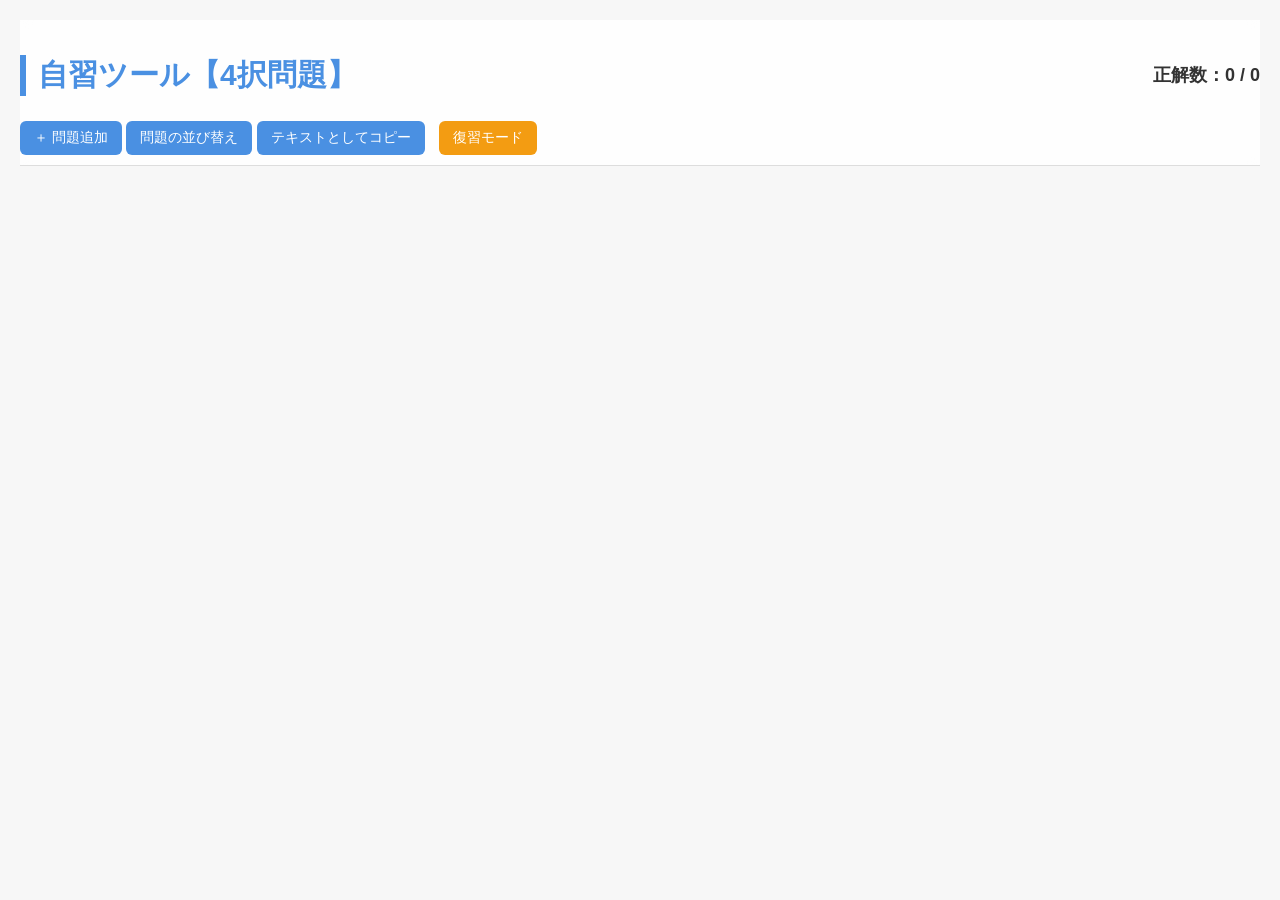
==== choices/index.html @ cf790699 "Add files via upload" ====
<!doctype html>
<html lang="ja">
  <head>
    <meta charset="UTF-8" />
    <meta name="viewport" content="width=device-width, initial-scale=1">
    <link rel="stylesheet" href="../css/style.css" />
    <title>4択問題練習ツール</title>
  </head>

  <body>

    <div class="header">
        <div class="title-area">
            <h2>自習ツール【4択問題】</h2>
        <div id="score-display" class="score-display">正解数：0 / 0</div>
      </div>
      <button id="addSetBtn">＋ 問題追加</button>
      <button id="shuffleSetsBtn">問題の並び替え</button>
      <button id="copyAllBtn">テキストとしてコピー</button>
      <button id="reviewWrongBtn">復習モード</button>
      <button id="showAllSetsBtn">全セット再表示</button>
    </div>

    <!-- ★ これが絶対に必要 -->
    <div id="container"></div>

    <template id="qa-template">
      <div class="qa-set">
        <div class="set-number"></div>

        <div class="question-box">
          <label>問題：</label><br />
          <textarea class="question"></textarea>
        </div>

        <div class="choices-box">
          <label>選択肢：</label><br />

          <div class="choice-item">
            <input type="radio" name="choice" class="choice-radio">
            <span class="choice-text"></span>
          </div>

          <div class="choice-item">
            <input type="radio" name="choice" class="choice-radio">
            <span class="choice-text"></span>
          </div>

          <div class="choice-item">
            <input type="radio" name="choice" class="choice-radio">
            <span class="choice-text"></span>
          </div>

          <div class="choice-item">
            <input type="radio" name="choice" class="choice-radio">
            <span class="choice-text"></span>
          </div>
        </div>

<div class="answer-box">
  <label>正解：</label><br />
  <textarea class="answer-text"></textarea>

  <button class="hide-answer-btn">隠す</button>
  <button class="show-answer-btn">表示</button>

  <button class="delete-set-btn">削除</button>
</div>

    </template>

    <script src="../js/choices.js"></script>
  </body>
</html>
---- css/style.css ----
/* ================================
   全体の基本デザイン
================================ */
body {
  font-family: "Segoe UI", "Hiragino Sans", "Meiryo", sans-serif;
  background: #f7f7f7;
  margin: 0;
  padding: 20px;
  color: #333;
}

/* ================================
   上部メニュー（半透明でオシャレ）
================================ */
.header {
  position: sticky;
  top: 0;
  background: #ffffffcc; /* 半透明 */
  backdrop-filter: blur(6px); /* ぼかし効果 */
  padding: 10px 0;
  z-index: 1000;
  border-bottom: 1px solid #ddd;
}

/* ================================
   セット（カードUI）
================================ */
.qa-set {
  display: flex;
  gap: 20px;
  margin-bottom: 20px;
  padding: 15px;
  border-radius: 10px;
  background: #fff;
  box-shadow: 0 2px 6px rgba(0,0,0,0.1);
  position: relative;
}

.question-box,
.user-answer-box,
.answer-box {
  width: 30%;
}

/* ================================
   テキストエリア（スタイリッシュ）
================================ */
textarea {
  width: 100%;
  height: 150px;
  font-size: 16px;
  border: 1px solid #ccc;
  border-radius: 6px;
  padding: 8px;
  background: #fafafa;
  transition: border-color 0.2s, background 0.2s;
}

textarea:focus {
  border-color: #4a90e2;
  outline: none;
  background: #fff;
}

/* ================================
   正解・不正解の色（柔らかい色）
================================ */
.correct {
  background-color: #dfffe9; /* ✔ボタンと合う薄い緑 */
  border-left: 4px solid #2ecc71; /* ✔ボタンと同じ緑で統一 */
}

.wrong {
  background-color: #ffe9e9; /* 薄い赤 */
  border-left: 4px solid #e74c3c;
}

/* ================================
   スコア表示
================================ */
.score-display {
  position: static;
  font-size: 18px;
  font-weight: bold;
}


/* ================================
   削除ボタン（縦長固定）
================================ */
.answer-box {
  position: relative;
}

.delete-set-btn {
  position: absolute;
  right: -70px;
  top: 47%;
  transform: translateY(-50%);
  width: 60px;
  height: 150px;
  writing-mode: vertical-rl;
  text-orientation: upright;
  font-size: 16px;
  background: #e74c3c;
  color: white;
  border: none;
  border-radius: 6px;
  cursor: pointer;
  transition: background 0.2s;
}

.delete-set-btn:hover {
  background: #c0392b;
}

/* ================================
   ボタン（統一デザイン）
================================ */
button {
  background: #4a90e2;
  color: white;
  border: none;
  padding: 8px 14px;
  border-radius: 6px;
  cursor: pointer;
  font-size: 14px;
  transition: background 0.2s;
}

button:hover {
  background: #357abd;
}

button:active {
  background: #2d5f99;
}

/* 特別ボタンの色 */
#reviewWrongBtn {
  background: #f39c12;
  margin-left: 10px;
}

#reviewWrongBtn:hover {
  background: #d68910;
}

#showAllSetsBtn {
  background: #2ecc71;
  display: none;
}

#showAllSetsBtn:hover {
  background: #27ae60;
}

.title-area {
  display: flex;
  align-items: center;
  justify-content: space-between;  /* ★ 左右に分ける */
}

.title-area h2 {
  font-size: 30px;
  font-weight: 600;
  color: #4a90e2;
  border-left: 6px solid #4a90e2;
  padding-left: 12px;
}

/* ✔✖ボタンの統一デザイン（小さめ） */
.mark-correct-btn,
.mark-wrong-btn {
  width: 45px;
  height: 35px;
  font-size: 22px;        /* 記号が綺麗に見えるサイズ */
  font-weight: 600;       /* 太さを揃えて視覚差を減らす */
  border-radius: 6px;
  text-align: center;
  line-height: 35px;      /* 高さと揃えて中央に配置 */
  padding: 0;
  font-family: "Segoe UI Symbol", "Arial", sans-serif; /* ✔✖が綺麗に揃うフォント */
}

/* ✔ボタン（正解） */
.mark-correct-btn {
  background: #2ecc71;
  color: white;
}

.mark-correct-btn:hover {
  background: #27ae60;
}

/* ✖ボタン（不正解） */
.mark-wrong-btn {
  background: #e74c3c;
  color: white;
}

.mark-wrong-btn:hover {
  background: #c0392b;
}
/* TOPへ戻るボタン（常時表示） */
#backToTopBtn {
  position: fixed;
  bottom: 30px;
  right: 30px;
  background: #4a90e2;
  color: white;
  border: none;
  padding: 12px 18px;
  border-radius: 8px;
  font-size: 14px;
  cursor: pointer;
  box-shadow: 0 3px 8px rgba(0,0,0,0.2);
  opacity: 1;              /* ★ 常時表示 */
  pointer-events: auto;    /* ★ 常時クリック可能 */
  transition: background 0.3s;
}

#backToTopBtn:hover {
  background: #357abd;
}
.set-number {
  font-size: 18px;
  font-weight: 600;
  color: #4a90e2;
  margin-bottom: 8px;
}

/* ================================
   TOP画面：メニュー配置
================================ */
.menu-container {
  margin-top: 80px;
  display: flex;
  justify-content: center;
  gap: 50px;
}

/* ================================
   TOP画面：メニュー配置
================================ */
.menu-container {
  margin-top: 80px;
  display: flex;
  justify-content: center;
  gap: 50px;
}

/* ================================
   TOP画面：メニュー配置
================================ */
.menu-container {
  margin-top: 80px;
  display: flex;
  justify-content: center;
  gap: 40px;
}

/* ================================
   TOP画面：青い立体ボタン（前のサイズ感）
================================ */
.menu-btn {
  display: block;
  width: 200px;               /* ★ 一つ前のサイズ感に戻す */
  padding: 25px 0;            /* ★ 縦の高さも前のまま */
  text-align: center;
  font-size: 20px;
  font-weight: 600;
  color: white;

  /* ★ 一つ前の青グラデーション */
  background: linear-gradient(180deg, #4a90e2, #357abd);

  border-radius: 12px;
  text-decoration: none;

  /* ★ 一つ前の立体影 */
  box-shadow: 0 6px 0 #2d5f99;

  transition: all 0.15s ease;
}

/* 押した時の立体感（前のまま） */
.menu-btn:active {
  box-shadow: 0 2px 0 #2d5f99;
  transform: translateY(4px);
}


/* ================================
   スマホ専用UI（画面幅 768px 以下）
================================ */
@media (max-width: 768px) {

  /* 全体のフォントを少し大きく */
  body {
    font-size: 14px;
    padding: 10px;
  }

  /* 上部メニューを横スクロールにする（アプリ風） */
  .header {
    display: flex;
    overflow-x: auto;
    gap: 10px;
    padding: 10px;
    white-space: nowrap;
  }

  .header button {
    flex-shrink: 0; /* 横スクロールで潰れない */
  }

  /* タイトルと正解数は横並び維持 */
  .title-area {
    display: block;
    justify-content: space-between;
    width: 100%;
    margin-bottom: 10px;
  }

  /* カードを縦並びにする */
  .qa-set {
    flex-direction: column;
    gap: 15px;
    padding: 18px;
    border-radius: 14px; /* スマホっぽい角丸 */
    box-shadow: 0 4px 12px rgba(0,0,0,0.12); /* 影を強めてアプリ感 */
  }

  .question-box,
  .user-answer-box,
  .answer-box {
    width: 100%;
  }

  /* テキストエリアを自動伸縮（スマホアプリ風） */
  textarea {
    height: auto;
    min-height: 120px;
    font-size: 17px;
    padding: 10px;
  }

  /* 削除ボタンを下に移動してタップしやすく */
  .delete-set-btn {
    position: static;
    width: 100%;
    height: auto;
    writing-mode: horizontal-tb;
    text-orientation: initial;
    margin-top: 30px;
    padding: 12px;
  }

  /* ✔✖ボタンをスマホサイズに */
  .mark-correct-btn,
  .mark-wrong-btn {
    width: 55px;
    height: 45px;
    font-size: 26px;
    line-height: 45px;
  }

  /* TOPへ戻るボタンをスマホ向けに */
  #backToTopBtn {
        /* bottom: 10px;
        right: 617px;
        padding: 5px 14px;
        font-size: 13px; */
        display: none !important;
  }

  button{
    padding: 8px 8px;
  }

  #clearUserAnswersBtn,
  #showAllAnswersBtn,
  #copyAllBtn {
    display: none !important;
  }

  #reviewWrongBtn {
    margin-left: 0;
    margin-right: 5px;
  }

}
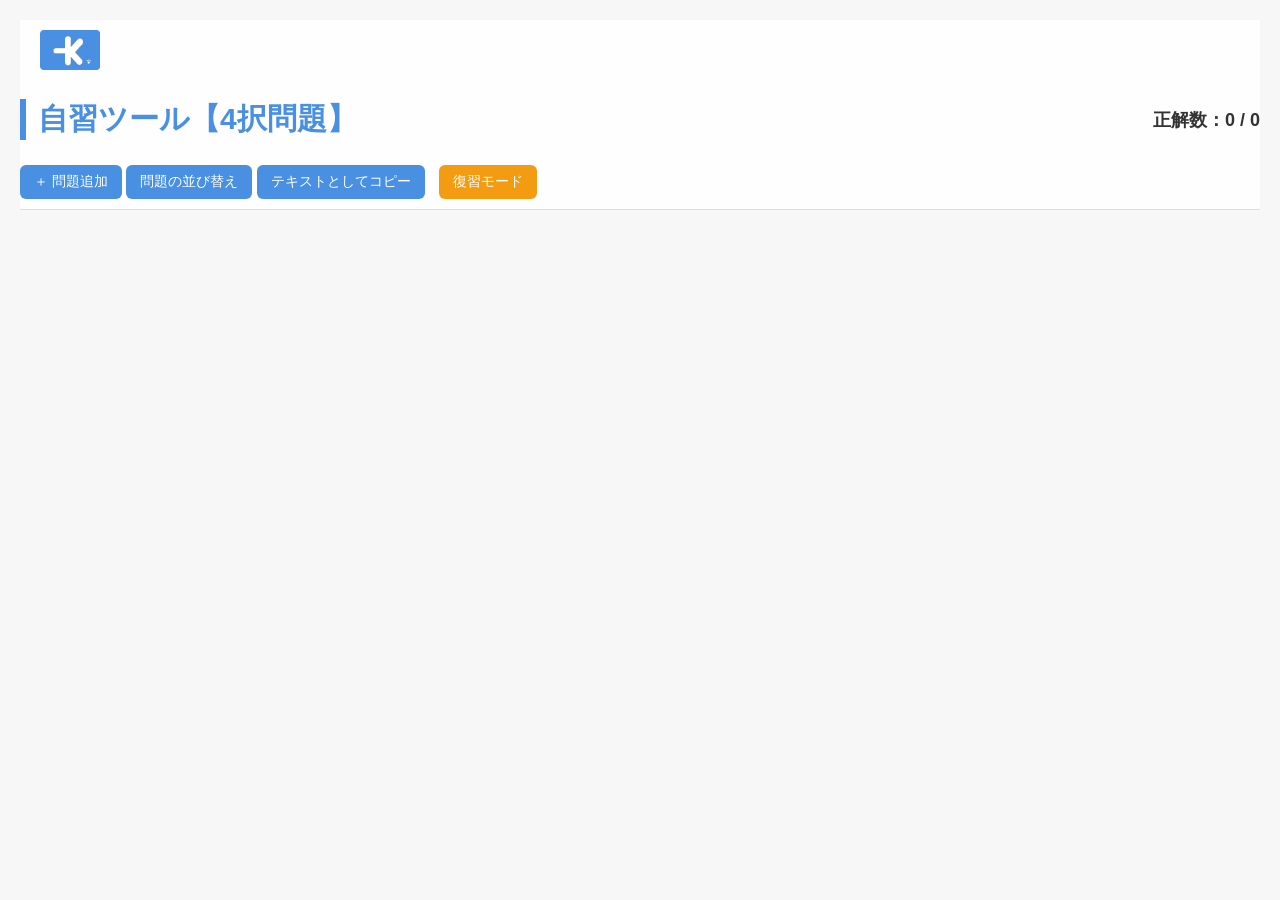
==== commit ed317860: "Add files via upload" ====
--- a/choices/index.html
+++ b/choices/index.html
@@ -8,8 +8,10 @@
   </head>
 
   <body>
-
     <div class="header">
+      <a href="../index.html" >
+        <img src="../img/tsukamoto_logo_image.png" width="60px" class="logo" alt="Logo">
+      </a>
         <div class="title-area">
             <h2>自習ツール【4択問題】</h2>
         <div id="score-display" class="score-display">正解数：0 / 0</div>
--- a/css/style.css
+++ b/css/style.css
@@ -20,6 +20,10 @@
   padding: 10px 0;
   z-index: 1000;
   border-bottom: 1px solid #ddd;
+}
+
+.logo{
+  margin-left: 20px;
 }
 
 /* ================================
@@ -298,38 +302,82 @@
 
   /* 全体のフォントを少し大きく */
   body {
-    font-size: 14px;
+    font-size: 15px;
     padding: 10px;
   }
 
-  /* 上部メニューを横スクロールにする（アプリ風） */
+  /* ================================
+     ヘッダー（ロゴ → タイトル → メニュー）
+     PC版はそのまま、スマホだけ縦配置
+  ================================= */
   .header {
     display: flex;
-    overflow-x: auto;
+    flex-direction: column;   /* ★ ロゴの下にタイトルが来る */
+    align-items: flex-start;
     gap: 10px;
-    padding: 10px;
+    padding: 12px 20px;
+    overflow-x: auto;         /* メニューは横スクロール */
     white-space: nowrap;
-  }
-
+    scrollbar-width: none;
+  }
+  .header::-webkit-scrollbar {
+    display: none;
+  }
+
+  /* タイトルをロゴの下に配置 */
+  .title-area {
+    width: 100%;
+    display: flex;
+    flex-direction: column;   /* ★ タイトルを縦に */
+    align-items: flex-start;
+    gap: 6px;
+    margin-top: 5px;
+  }
+
+  .title-area h2 {
+    font-size: 24px;
+  }
+
+  /* メニュー（ボタン群）をタイトルの下に配置 */
   .header button {
-    flex-shrink: 0; /* 横スクロールで潰れない */
-  }
-
-  /* タイトルと正解数は横並び維持 */
-  .title-area {
-    display: block;
-    justify-content: space-between;
-    width: 100%;
-    margin-bottom: 10px;
-  }
-
-  /* カードを縦並びにする */
+    flex-shrink: 0;
+    padding: 10px 14px;
+    font-size: 14px;
+  }
+
+  /* ================================
+     TOP画面のボタン（縦並び）
+  ================================= */
+  .menu-container {
+    flex-direction: column;
+    align-items: center;
+    gap: 25px;
+    margin-top: 40px;
+  }
+
+  .menu-btn {
+    width: 80%;
+    max-width: 300px;
+    padding: 30px 0;
+    font-size: 22px;
+    border-radius: 16px;
+    box-shadow: 0 8px 0 #2d5f99;
+  }
+
+  .menu-btn:active {
+    box-shadow: 0 3px 0 #2d5f99;
+    transform: translateY(5px);
+  }
+
+  /* ================================
+     カードUI（入力式・4択共通）
+  ================================= */
   .qa-set {
     flex-direction: column;
-    gap: 15px;
+    gap: 18px;
     padding: 18px;
-    border-radius: 14px; /* スマホっぽい角丸 */
-    box-shadow: 0 4px 12px rgba(0,0,0,0.12); /* 影を強めてアプリ感 */
+    border-radius: 14px;
+    box-shadow: 0 4px 12px rgba(0,0,0,0.12);
   }
 
   .question-box,
@@ -338,7 +386,7 @@
     width: 100%;
   }
 
-  /* テキストエリアを自動伸縮（スマホアプリ風） */
+  /* テキストエリアを自動伸縮 */
   textarea {
     height: auto;
     min-height: 120px;
@@ -346,48 +394,74 @@
     padding: 10px;
   }
 
-  /* 削除ボタンを下に移動してタップしやすく */
+  /* ================================
+     削除ボタン（スマホ向け）
+  ================================= */
   .delete-set-btn {
     position: static;
     width: 100%;
     height: auto;
     writing-mode: horizontal-tb;
     text-orientation: initial;
-    margin-top: 30px;
+    margin-top: 20px;
     padding: 12px;
-  }
-
-  /* ✔✖ボタンをスマホサイズに */
+    font-size: 18px;
+  }
+
+  /* ================================
+     ✔✖ボタン（スマホ向け）
+  ================================= */
   .mark-correct-btn,
   .mark-wrong-btn {
-    width: 55px;
-    height: 45px;
+    width: 60px;
+    height: 48px;
     font-size: 26px;
-    line-height: 45px;
-  }
-
-  /* TOPへ戻るボタンをスマホ向けに */
+    line-height: 48px;
+  }
+
+  /* ================================
+     4択ページの選択肢（スマホ向け）
+  ================================= */
+  .choice-item {
+    display: flex;
+    align-items: center;
+    gap: 12px;
+    padding: 10px 0;
+  }
+
+  .choice-radio {
+    transform: scale(1.4); /* タップしやすく */
+  }
+
+  .choice-text {
+    font-size: 18px;
+  }
+
+  /* ================================
+     TOPへ戻るボタン（スマホでは非表示）
+  ================================= */
   #backToTopBtn {
-        /* bottom: 10px;
-        right: 617px;
-        padding: 5px 14px;
-        font-size: 13px; */
-        display: none !important;
-  }
-
-  button{
-    padding: 8px 8px;
-  }
-
+    display: none !important;
+  }
+
+  /* ================================
+     PC専用ボタンをスマホで非表示
+  ================================= */
   #clearUserAnswersBtn,
   #showAllAnswersBtn,
   #copyAllBtn {
     display: none !important;
   }
 
+  /* 復習モードボタンの位置調整 */
   #reviewWrongBtn {
     margin-left: 0;
     margin-right: 5px;
   }
 
-}
+  /* ボタンのタップ領域を広く */
+  button {
+    padding: 10px 12px;
+    font-size: 15px;
+  }
+}
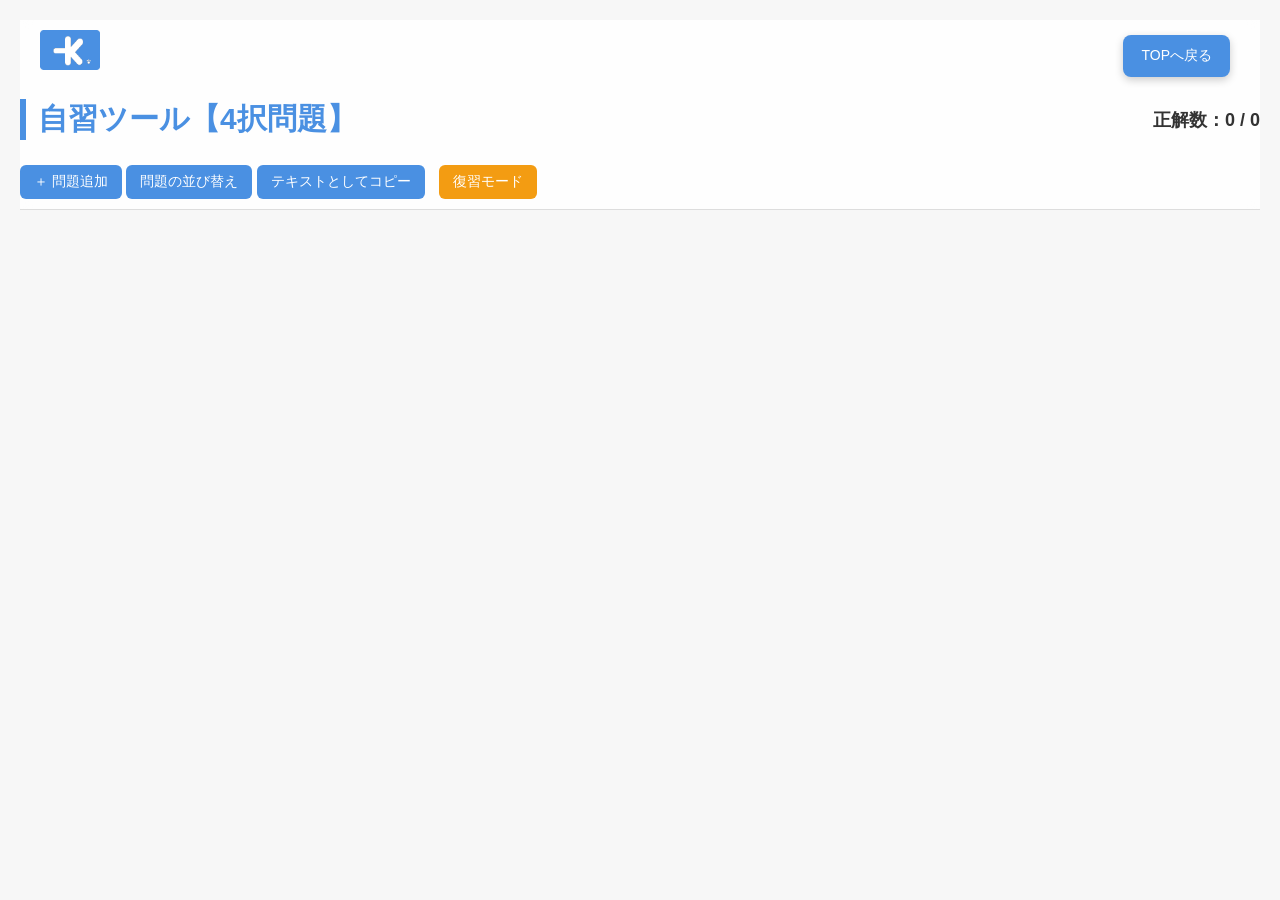
==== commit 1fc8ab17: "Add files via upload" ====
--- a/choices/index.html
+++ b/choices/index.html
@@ -21,6 +21,7 @@
       <button id="copyAllBtn">テキストとしてコピー</button>
       <button id="reviewWrongBtn">復習モード</button>
       <button id="showAllSetsBtn">全セット再表示</button>
+      <button id="backToTopBtn">TOPへ戻る</button>
     </div>
 
     <!-- ★ これが絶対に必要 -->
--- a/css/style.css
+++ b/css/style.css
@@ -209,7 +209,7 @@
 /* TOPへ戻るボタン（常時表示） */
 #backToTopBtn {
   position: fixed;
-  bottom: 30px;
+  top: 15px;
   right: 30px;
   background: #4a90e2;
   color: white;
